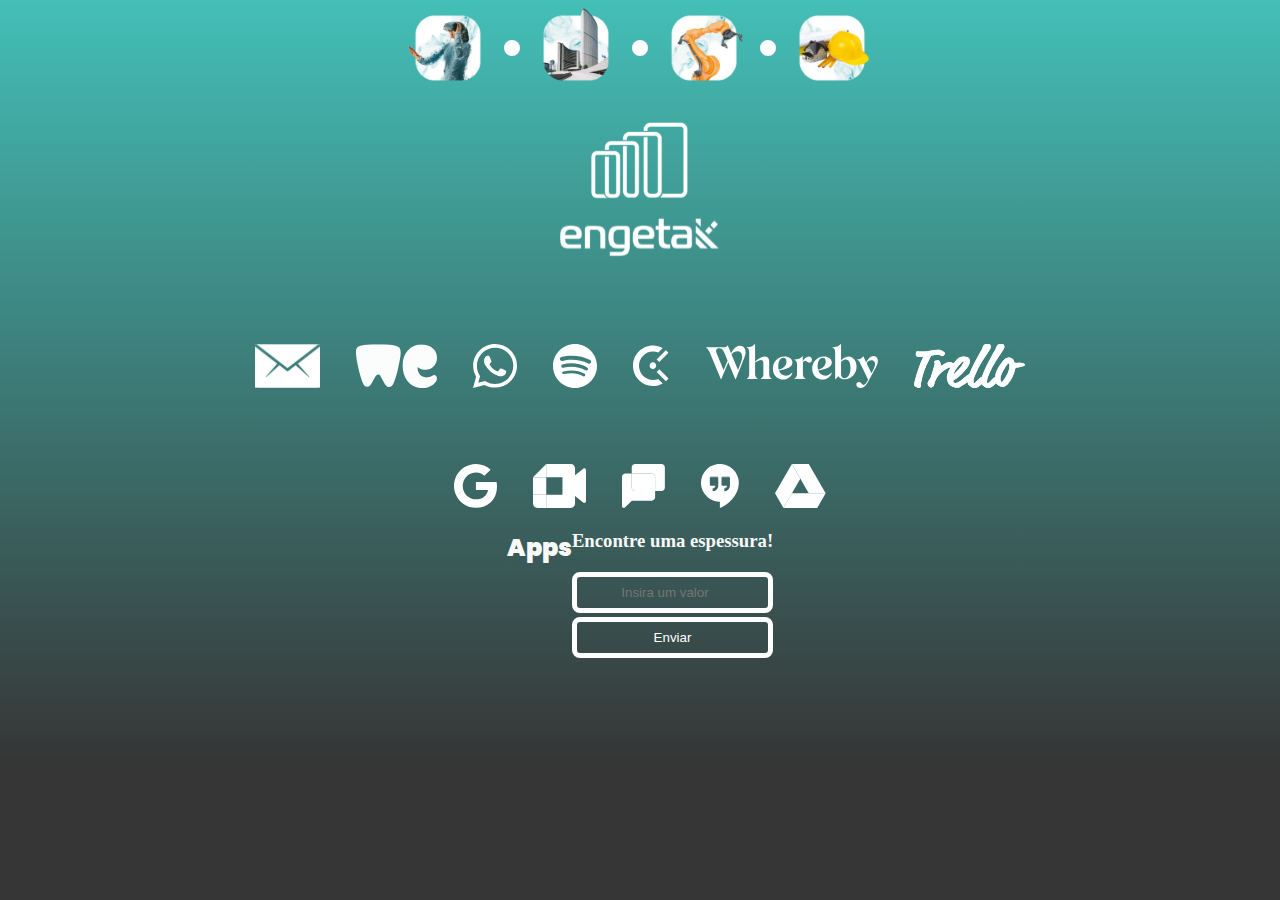
==== index.html @ 248412de "Add files via upload" ====
<!DOCTYPE html>
<html lang="pt_BR">
  <head>
    <!-- PAGE INFO -->
    <meta charset="UTF-8" />
    <meta http-equiv="X-UA-Compatible" content="IE=edge">
    <meta name="viewport" content="width=device-width, initial-scale=1.0" />
    <title>Engetak - IntraNet!</title>

    <!--Ico-->
    <link rel="icon" href="./logo-white.ico" />

    <!--Swiper-->
    <link
      rel="stylesheet"
      href="https://unpkg.com/swiper@8/swiper-bundle.min.css"
    />

    <!-- STYLES -->
    <link rel="stylesheet" href="style.css" />

    <!-- js-->
    <script type="text/javascript" src="./find.js" defer></script>

    <!-- Fonts -->
    <link rel="preconnect" href="https://fonts.gstatic.com" />
    <link
      href="https://fonts.googleapis.com/css2?family=DM+Sans:wght@400;500;700&family=Poppins:wght@400;500;700&display=swap"
      rel="stylesheet"
    />
  </head>
  <body>
    <section id="top">
      <a href="#">
        <img class="shadow zoom" src="./01.png" alt="" />
      </a>
      <div class="line shadow zoom"></div>
      <a href="#">
        <img class="shadow zoom" src="./02.png" alt="" />
      </a>
      <div class="line shadow zoom"></div>
      <a href="#">
        <img class="shadow zoom" src="./03.png" alt="" />
      </a>
      <div class="line shadow zoom"></div>
      <a href="#">
        <img class="shadow zoom" src="./04.png" alt="" />
      </a>
    </section>

    <section id="logo">
      <a href="https://engetak.com/" target="_blank">
        <img class="shadow zoom" src="./logo-white-1.svg" alt="" />
      </a>
    </section>

    <section id="links">
      <a href="https://webmail.engetak.com/" target="_blank"
        ><img class="border zoom" src="./webmail.svg" alt=""
      /></a>
      <a href="https://wetransfer.com/" target="_blank"
        ><img class="border zoom" src="./wetransfer.svg" alt=""
      /></a>
      <a href="https://web.whatsapp.com/" target="_blank"
        ><img class="border zoom" src="./whatsapp_logo_white.svg" alt=""
      /></a>
      <a href="https://open.spotify.com/" target="_blank"
        ><img class="border zoom" src="./spotyfi_logo_white.svg" alt=""
      /></a>
      <a href="https://clockify.me/" target="_blank"
        ><img class="border zoom" src="./colckifi_logo_white.svg" alt=""
      /></a>
      <a href="https://engetak.whereby.com/sala_engetak" target="_blank"
        ><img class="border zoom" src="./whereby_logo_white.svg" alt=""
      /></a>
      <a href="https://trello.com/login" target="_blank"
      ><img class="border zoom" src="./trelloo.svg" alt=""
    /></a>
  </section>

  <section id="linksb">
    <a href="https://www.google.com/" target="_blank"
        ><img class="border zoom" src="./google_logo_white.svg" alt=""
      /></a>
    <a href="https://meet.google.com/" target="_blank"
    ><img class="border zoom" src="./meet.svg" alt=""
  /></a>
     <a href="https://chat.google.com/" target="_blank"
    ><img class="border zoom" src="./chat.svg" alt=""
  /></a>
  <a href="https://hangouts.google.com/" target="_blank"
    ><img class="border zoom" src="./hangouts.svg" alt=""
  /></a>
  <a href="https://drive.google.com/" target="_blank"
    ><img class="border zoom" src="./drive.svg" alt=""
   /></a>
  </section>


    
    <section id="find">
      <h2><strong>Apps</strong></h2>
      <form action="">
        <h3>Encontre uma espessura!</h3>
        <input
          type="number"
          name="espessura"
          id="find-exp"
          placeholder="Insira um valor"
        />
        <input class="submit" id="send" value="Enviar" />
      </form>
    </section>
  </body>
</html>
---- style.css ----
/*====  RESET ============================ */
* {
  margin: 0;
  padding: 0;
  box-sizing: border-box;
}

body{
  height: fit-content;
  width: auto;
}

ul {
  list-style: none;
}

a {
  text-decoration: none;
}

img {
  width: 100%;
  height: auto;
}

div {
  background: none;
  
}

section {
  background: none;
}

/*====  VARIABLES ============================ */
:root { --backgroud-all-body: linear-gradient(180deg, #43BFB7 0%, rgba(0, 0, 0, 0.79) 84.37%) no-repeat;

}

/*====  BASE ============================ */
html {
  scroll-behavior: smooth;
}

body {  
  width: 100vw;
  height: 100vh;
  font: 400 1rem var(--body-font);
  color: rgb(249, 249, 249);
  background: var(--backgroud-all-body);
  -webkit-font-smoothing: antialiased;
}

h2 {
  font-family: 'Poppins';
}

button, .button{
  font-family: 'Poppins';
  font-weight: 500;
  line-height: 0;

  border-radius: 1rem;

  display: flex;
  align-items: center;
  justify-content: center;

  background: #43BFB7;
  color: white;

  transition: filter .2s;

  cursor: pointer;  
  -webkit-font-smoothing: antialiased;
}

button:hover, .button:hover{
  filter: brightness(1.2);
}

button img {
  margin-right: .5rem;
  
}

input {
  text-align: center;
  border-radius: .5rem;
  background: none;
  color: rgb(255, 255, 255);
  border: 5px solid rgb(255, 255, 255);
}

section {
  margin-top: 5rem;
}

#top img {
  width: 5rem;
  height: auto;
}

#top {
  height: 6rem;
  width: auto;
  border-top: 0;
  background: none;
  display: flex;
  align-items: center;
  margin-top: 0;
  justify-content: center; 
  
}

#top a {
display: flex;
}

#top a, div {
  margin-left: 0.5rem;
  margin-right: 0.5rem;
}

#top div.line {
  height: 1rem;
  width: 1rem;
  border-radius: 1rem;
  background-color: white;
}

#logo img {
  width: 10rem;
  height: auto;
}

#logo {
  margin-top: 0rem;
  background: none;
  height: 12rem;
  width: auto;
  display: flex;
  align-items: center;
  justify-content: center; 
}



#links img {
  width: auto;
  height: 4rem;
}

#links a{
  margin-left: 0.5rem;
  margin-right: 0.5rem;
}

#links {
  height: 10rem;
  width: auto;
  border-top: 0;
  background: none;
  display: flex;
  align-items: center;
  margin-top: 0rem;
  justify-content: center; 
  flex-wrap: wrap;
}


#linksb img {
  width: auto;
  height: 4rem;
}

#linksb a{
  margin-left: 0.5rem;
  margin-right: 0.5rem;
}

#linksb {
  height: 5rem;
  width: auto;
  border-top: 0;
  background: none;
  display: flex;
  align-items: center;
  margin-top: 0rem;
  justify-content: center; 
  flex-wrap: wrap;
}

#title1 {
  background: none;
  height: 2rem;
  width: auto;  
  align-items: center;
  justify-content: center; 
  text-align: center;
  margin-top: 1rem;
}

#apps {
  display: flex;
  margin-top: .1rem;
  margin-bottom: .1rem;
  align-items: center;
  justify-content: center;
  
}

#apps .v-line{
  position: relative;
  border: thick solid rgba(255, 255, 255, 0);
  height:7rem;
  width: .1rem;
  border-radius: .5rem;
  background-color: rgba(255, 255, 255, 0); 
  margin-top: -3rem; 
  margin-left: 1rem;
  margin-right: 1rem;
}





#find {
  background: none;
  height: 13rem;
  width: auto;
  display: flex;
  align-items: flex-start;
  justify-content:center; 
  text-align: center;
  margin-top: .1rem;
  
}


#find form {
  background: none;
  width: auto;
  height: 8rem;
  display: grid;
  justify-content: center;
  

}

#find button,
#find submit {
  margin-top: .5rem;
  margin-left: 1.4rem;
  height: 2rem;
  width: 10rem;
  align-items: center;
  

}

#find img {
  width: 1rem;
  height: auto;
}

#find input {
  margin-top: .25rem;
  cursor: pointer;  
}

#find h3 {
  margin-top: 0rem;
}

#find img {
  height: 3rem;
  width: auto;

}

#mate{  
    background: none;
    height: 13rem;
    width: auto;
    display: flex;
    align-items: flex-start;
    justify-content:center; 
    text-align: center;
    margin-top: .1rem;
}

#mate h3{
  margin-top: 0rem;
}


#mate img {
  height: 5rem;
  width: auto;
  margin-top: 1.3rem;
}






 

 


.border {
  transition: all .5s;
  border: 10px solid transparent;
}

.border:hover{
  border: 4px solid #43BFB7;
  border-radius: 100%;
}

.shadow {
  transition: all 0.5s;
  cursor: pointer;
}

.shadow:hover{
  -webkit-filter: drop-shadow(15px 10px 5px rgba(0,0,0,1));
  filter: drop-shadow(15px 10px 5px rgba(0,0,0,1));
}

.zoom{
  transition: all 0.5s;
  cursor: pointer;
}

.zoom:hover{
  -webkit-transform: scale(1.0);
  transform: scale(1.0);
}
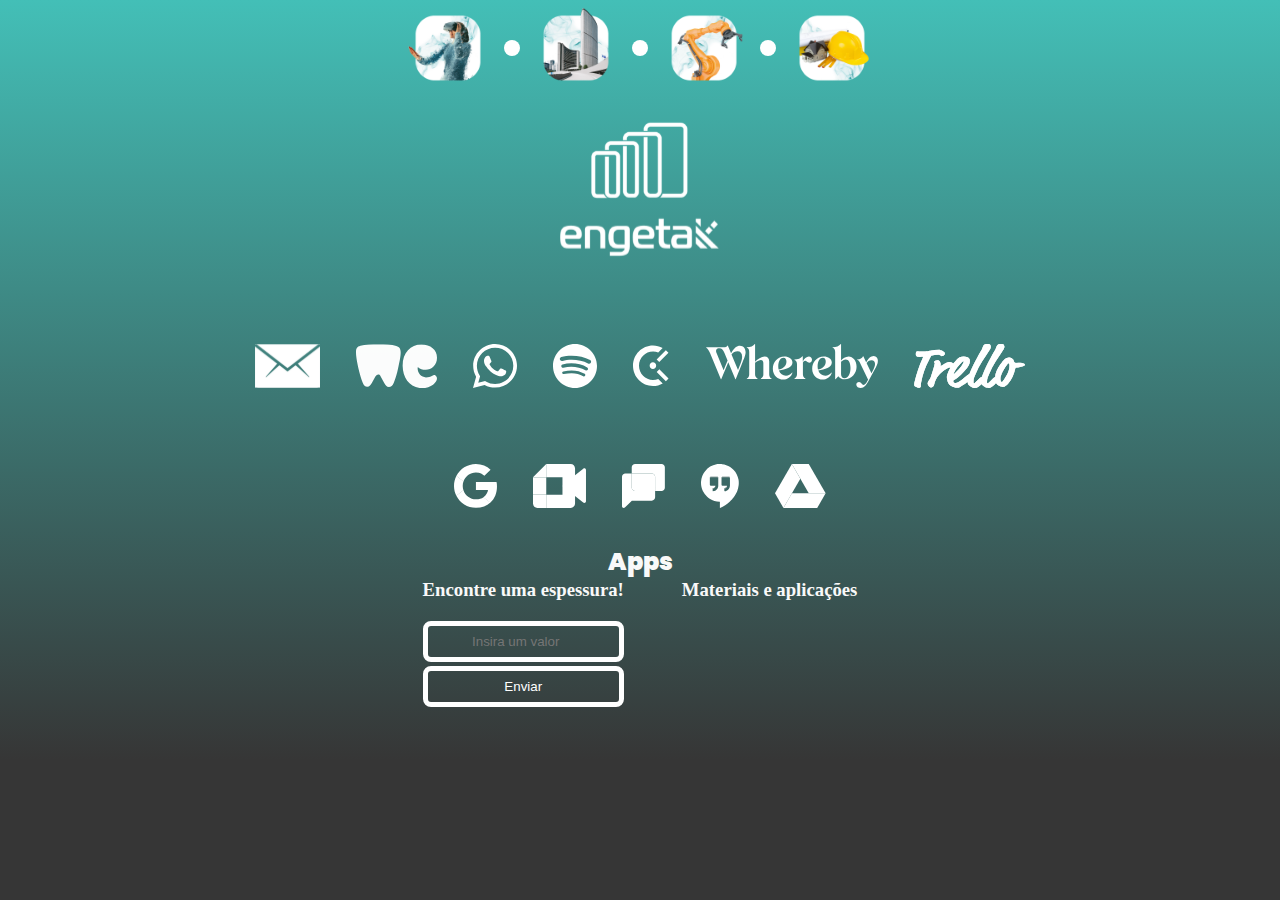
==== commit 429cc10d: "Update index.html" ====
--- a/index.html
+++ b/index.html
@@ -3,7 +3,7 @@
   <head>
     <!-- PAGE INFO -->
     <meta charset="UTF-8" />
-    <meta http-equiv="X-UA-Compatible" content="IE=edge">
+    <meta http-equiv="X-UA-Compatible" content="IE=edge" />
     <meta name="viewport" content="width=device-width, initial-scale=1.0" />
     <title>Engetak - IntraNet!</title>
 
@@ -74,45 +74,55 @@
         ><img class="border zoom" src="./whereby_logo_white.svg" alt=""
       /></a>
       <a href="https://trello.com/login" target="_blank"
-      ><img class="border zoom" src="./trelloo.svg" alt=""
-    /></a>
-  </section>
+        ><img class="border zoom" src="./trelloo.svg" alt=""
+      /></a>
+    </section>
 
-  <section id="linksb">
-    <a href="https://www.google.com/" target="_blank"
+    <section id="linksb">
+      <a href="https://www.google.com/" target="_blank"
         ><img class="border zoom" src="./google_logo_white.svg" alt=""
       /></a>
-    <a href="https://meet.google.com/" target="_blank"
-    ><img class="border zoom" src="./meet.svg" alt=""
-  /></a>
-     <a href="https://chat.google.com/" target="_blank"
-    ><img class="border zoom" src="./chat.svg" alt=""
-  /></a>
-  <a href="https://hangouts.google.com/" target="_blank"
-    ><img class="border zoom" src="./hangouts.svg" alt=""
-  /></a>
-  <a href="https://drive.google.com/" target="_blank"
-    ><img class="border zoom" src="./drive.svg" alt=""
-   /></a>
-  </section>
-
-
-    
-    <section id="find">
+      <a href="https://meet.google.com/" target="_blank"
+        ><img class="border zoom" src="./meet.svg" alt=""
+      /></a>
+      <a href="https://chat.google.com/" target="_blank"
+        ><img class="border zoom" src="./chat.svg" alt=""
+      /></a>
+      <a href="https://hangouts.google.com/" target="_blank"
+        ><img class="border zoom" src="./hangouts.svg" alt=""
+      /></a>
+      <a href="https://drive.google.com/" target="_blank"
+        ><img class="border zoom" src="./drive.svg" alt=""
+      /></a>
+    </section>
+    <section id="title1">
       <h2><strong>Apps</strong></h2>
-      <form action="">
-        <h3>Encontre uma espessura!</h3>
-        <input
-          type="number"
-          name="espessura"
-          id="find-exp"
-          placeholder="Insira um valor"
-        />
-        <input class="submit" id="send" value="Enviar" />
-      </form>
+    </section>
+    <section id="apps">
+      <section id="find">
+        <div class="exp">
+          <form action="">
+            <h3>Encontre uma espessura!</h3>
+            <input
+              class="submit"
+              type="number"
+              name="espessura"
+              id="find-exp"
+              placeholder="Insira um valor"
+            />
+            <input class="submit" id="send" value="Enviar" />
+          </form>
+        </div>
+      </section>
+      <div class="v-line"></div>
+      <section id="mate">
+        <div>
+          <h3>Materiais e aplicações</h3>
+          <a href="./materiais.html" target="_blank">
+            <img class="zoom shadow" src="./material.svg" alt="" />
+          </a>
+        </div>
+      </section>
     </section>
   </body>
 </html>
-
-
-
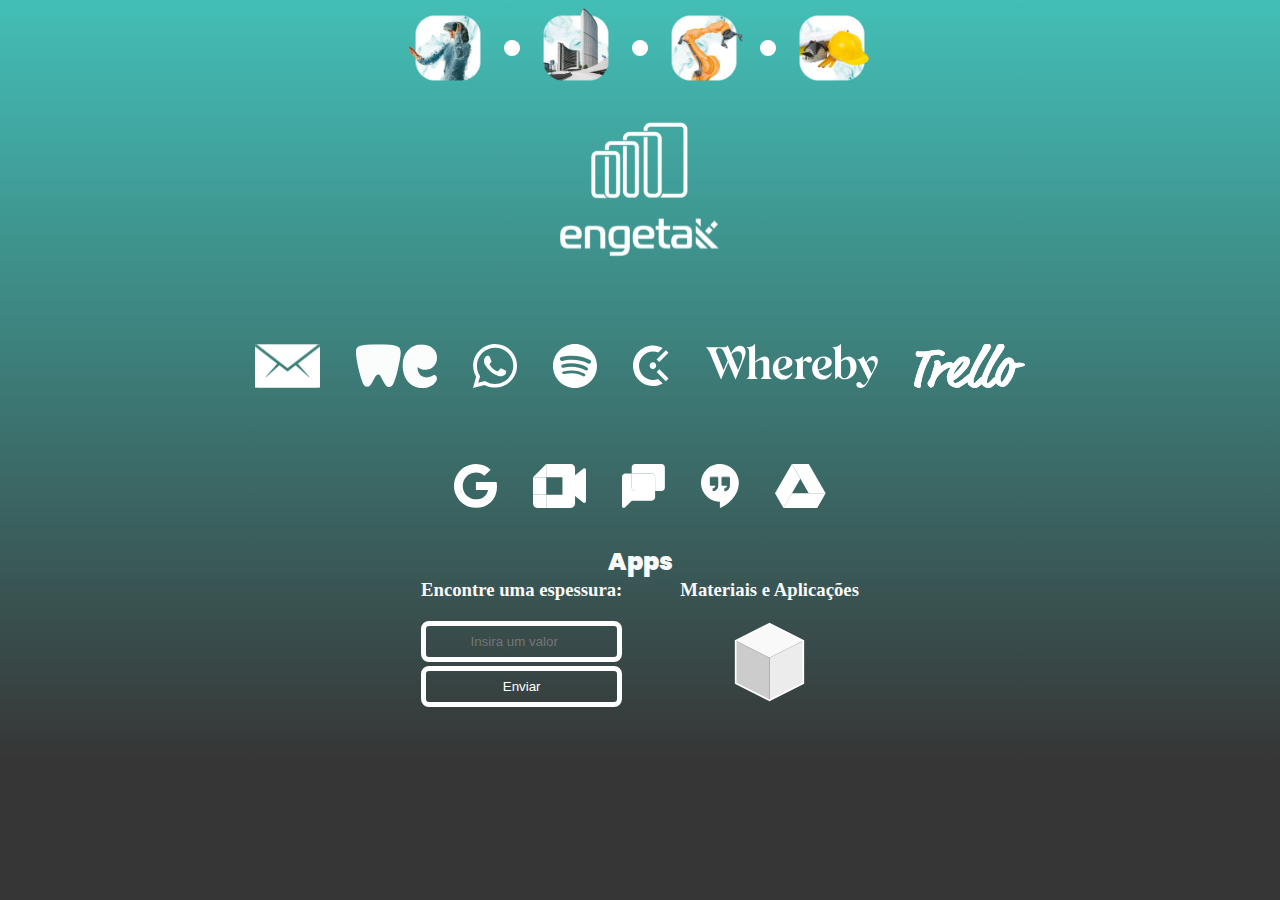
==== commit fcb21cc6: "Update index.html" ====
--- a/index.html
+++ b/index.html
@@ -102,7 +102,7 @@
       <section id="find">
         <div class="exp">
           <form action="">
-            <h3>Encontre uma espessura!</h3>
+            <h3>Encontre uma espessura:</h3>
             <input
               class="submit"
               type="number"
@@ -117,7 +117,7 @@
       <div class="v-line"></div>
       <section id="mate">
         <div>
-          <h3>Materiais e aplicações</h3>
+          <h3>Materiais e Aplicações</h3>
           <a href="./materiais.html" target="_blank">
             <img class="zoom shadow" src="./material.svg" alt="" />
           </a>
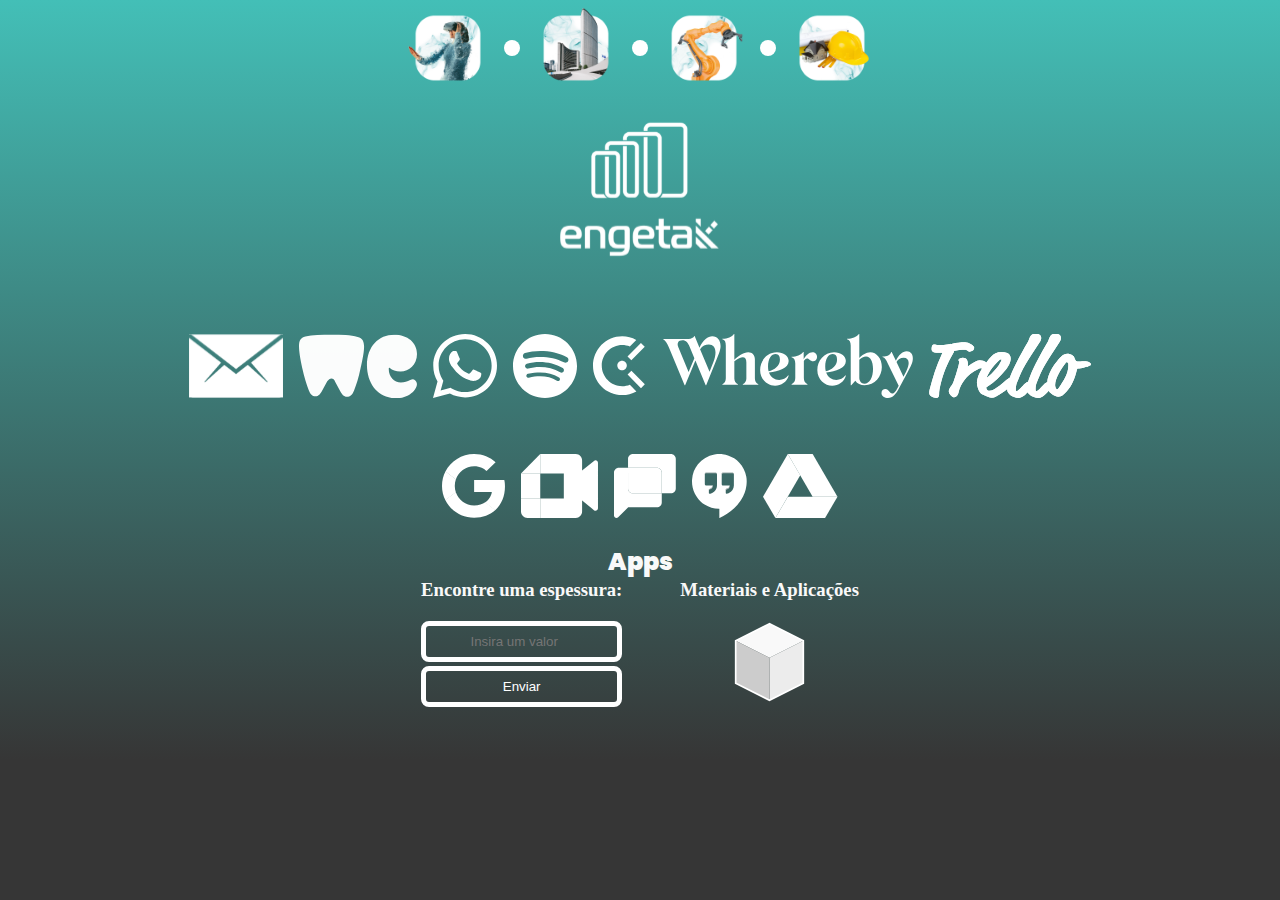
==== commit 8aa4ac60: "Update index.html" ====
--- a/index.html
+++ b/index.html
@@ -56,43 +56,43 @@
 
     <section id="links">
       <a href="https://webmail.engetak.com/" target="_blank"
-        ><img class="border zoom" src="./webmail.svg" alt=""
+        ><img class="shadow zoom" src="./webmail.svg" alt=""
       /></a>
       <a href="https://wetransfer.com/" target="_blank"
-        ><img class="border zoom" src="./wetransfer.svg" alt=""
+        ><img class="shadow zoom" src="./wetransfer.svg" alt=""
       /></a>
       <a href="https://web.whatsapp.com/" target="_blank"
-        ><img class="border zoom" src="./whatsapp_logo_white.svg" alt=""
+        ><img class="shadow zoom" src="./whatsapp_logo_white.svg" alt=""
       /></a>
       <a href="https://open.spotify.com/" target="_blank"
-        ><img class="border zoom" src="./spotyfi_logo_white.svg" alt=""
+        ><img class="shadow zoom" src="./spotyfi_logo_white.svg" alt=""
       /></a>
       <a href="https://clockify.me/" target="_blank"
-        ><img class="border zoom" src="./colckifi_logo_white.svg" alt=""
+        ><img class="shadow zoom" src="./colckifi_logo_white.svg" alt=""
       /></a>
       <a href="https://engetak.whereby.com/sala_engetak" target="_blank"
-        ><img class="border zoom" src="./whereby_logo_white.svg" alt=""
+        ><img class="shadow zoom" src="./whereby_logo_white.svg" alt=""
       /></a>
       <a href="https://trello.com/login" target="_blank"
-        ><img class="border zoom" src="./trelloo.svg" alt=""
+        ><img class="shadow zoom" src="./trelloo.svg" alt=""
       /></a>
     </section>
 
     <section id="linksb">
       <a href="https://www.google.com/" target="_blank"
-        ><img class="border zoom" src="./google_logo_white.svg" alt=""
+        ><img class="shadow zoom" src="./google_logo_white.svg" alt=""
       /></a>
       <a href="https://meet.google.com/" target="_blank"
-        ><img class="border zoom" src="./meet.svg" alt=""
+        ><img class="shadow zoom" src="./meet.svg" alt=""
       /></a>
       <a href="https://chat.google.com/" target="_blank"
-        ><img class="border zoom" src="./chat.svg" alt=""
+        ><img class="shadow zoom" src="./chat.svg" alt=""
       /></a>
       <a href="https://hangouts.google.com/" target="_blank"
-        ><img class="border zoom" src="./hangouts.svg" alt=""
+        ><img class="shadow zoom" src="./hangouts.svg" alt=""
       /></a>
       <a href="https://drive.google.com/" target="_blank"
-        ><img class="border zoom" src="./drive.svg" alt=""
+        ><img class="shadow zoom" src="./drive.svg" alt=""
       /></a>
     </section>
     <section id="title1">
@@ -126,3 +126,4 @@
     </section>
   </body>
 </html>
+
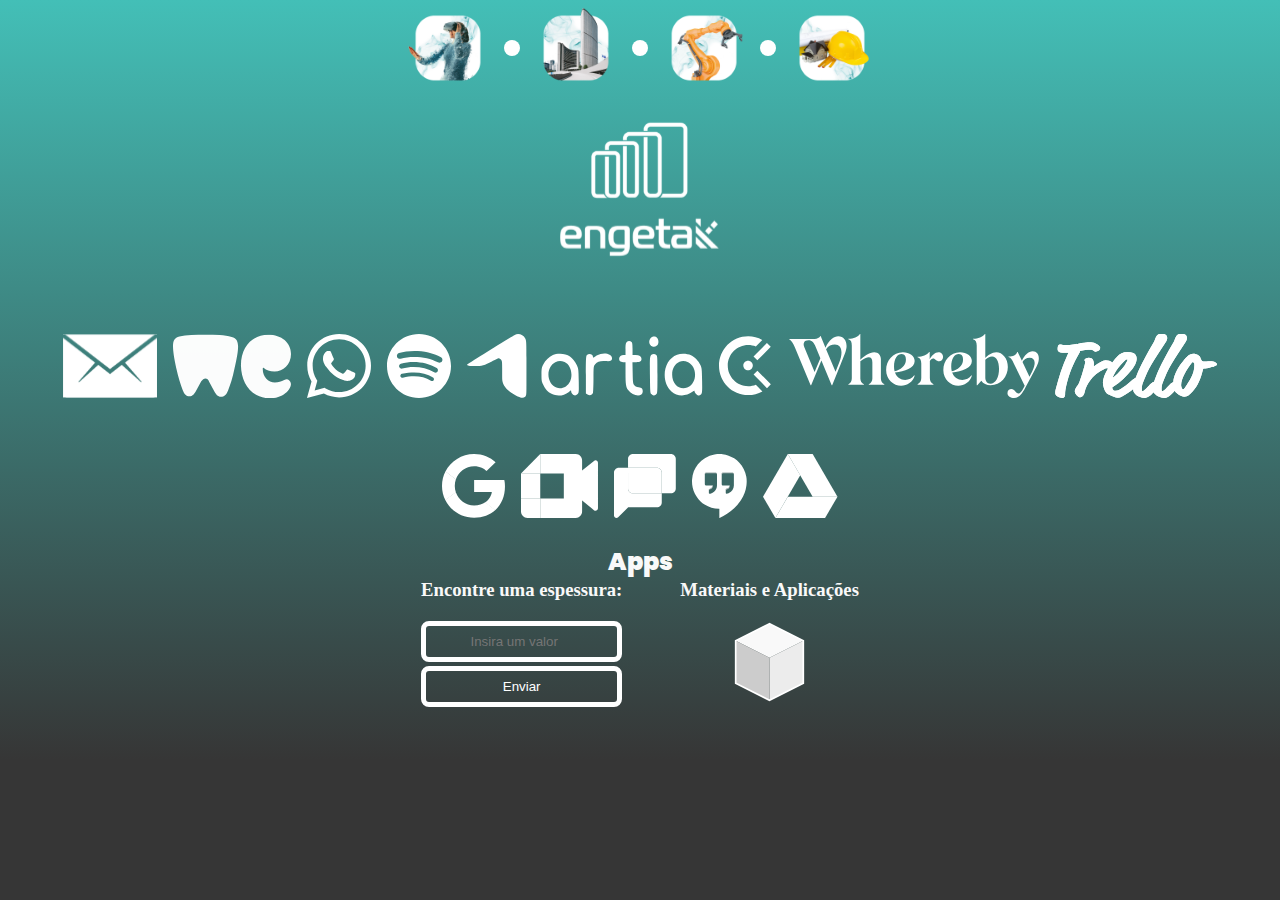
==== commit ac96f5db: "Update index.html" ====
--- a/index.html
+++ b/index.html
@@ -67,6 +67,9 @@
       <a href="https://open.spotify.com/" target="_blank"
         ><img class="shadow zoom" src="./spotyfi_logo_white.svg" alt=""
       /></a>
+      <a href="https://app.artia.com/users/login" target="_blank"
+        ><img class="shadow zoom" src="./artia.svg" alt=""
+      /></a>
       <a href="https://clockify.me/" target="_blank"
         ><img class="shadow zoom" src="./colckifi_logo_white.svg" alt=""
       /></a>
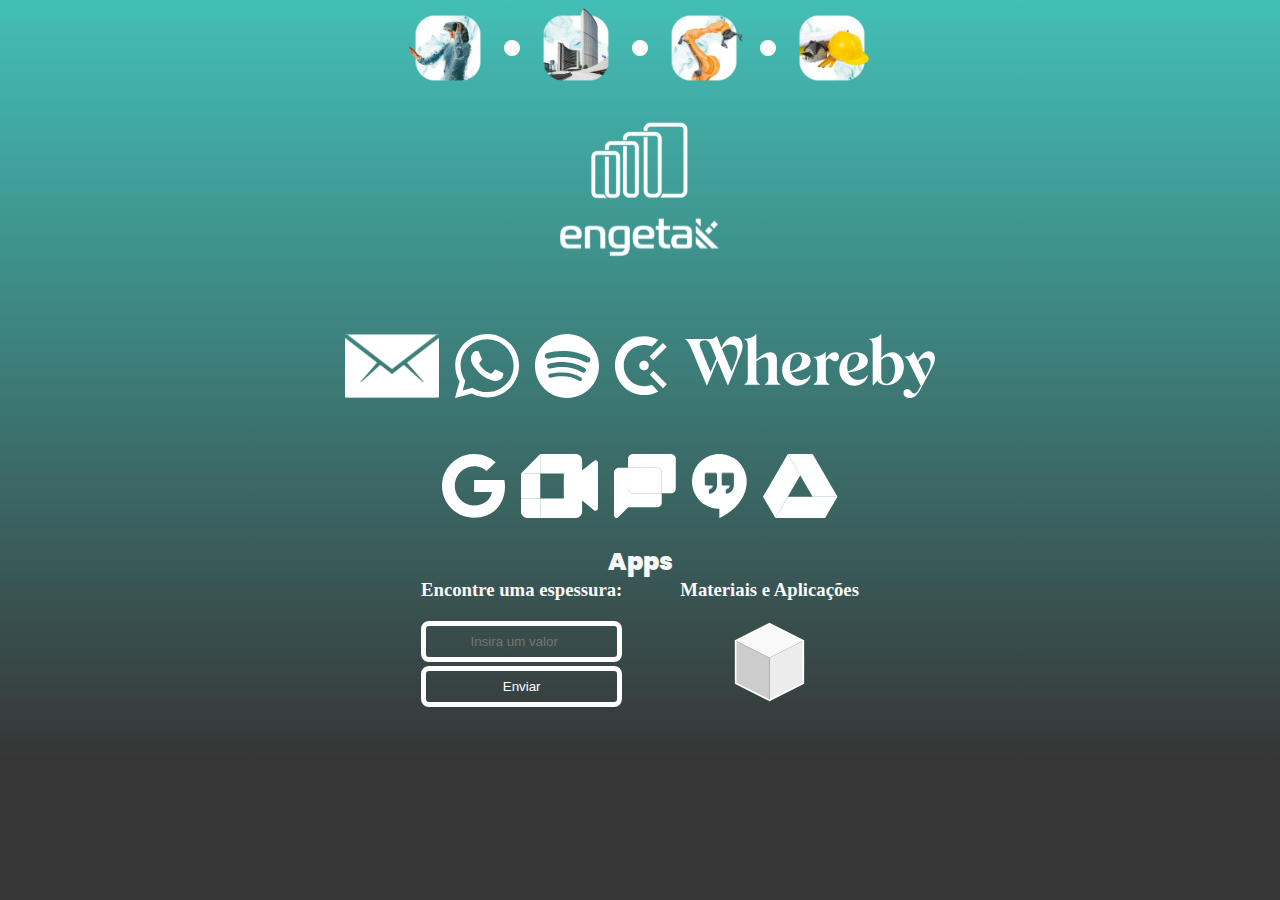
==== commit 47df917e: "Update index.html" ====
--- a/index.html
+++ b/index.html
@@ -58,31 +58,31 @@
       <a href="https://webmail.engetak.com/" target="_blank"
         ><img class="shadow zoom" src="./webmail.svg" alt=""
       /></a>
-      <a href="https://wetransfer.com/" target="_blank"
+     <!-- <a href="https://wetransfer.com/" target="_blank"
         ><img class="shadow zoom" src="./wetransfer.svg" alt=""
-      /></a>
+      /></a> -->
       <a href="https://web.whatsapp.com/" target="_blank"
         ><img class="shadow zoom" src="./whatsapp_logo_white.svg" alt=""
       /></a>
       <a href="https://open.spotify.com/" target="_blank"
         ><img class="shadow zoom" src="./spotyfi_logo_white.svg" alt=""
       /></a>
-      <a href="https://app.artia.com/users/login" target="_blank"
+     <!-- <a href="https://app.artia.com/users/login" target="_blank"
         ><img class="shadow zoom" src="./artia.svg" alt=""
-      /></a>
+      /></a> -->
       <a href="https://clockify.me/" target="_blank"
         ><img class="shadow zoom" src="./colckifi_logo_white.svg" alt=""
       /></a>
       <a href="https://engetak.whereby.com/sala_engetak" target="_blank"
         ><img class="shadow zoom" src="./whereby_logo_white.svg" alt=""
       /></a>
-      <a href="https://trello.com/login" target="_blank"
+     <!-- <a href="https://trello.com/login" target="_blank"
         ><img class="shadow zoom" src="./trelloo.svg" alt=""
-      /></a>
+      /></a> -->
     </section>
 
     <section id="linksb">
-      <a href="https://www.google.com/" target="_blank"
+      <a href="https://www.google.com.br/" target="_blank"
         ><img class="shadow zoom" src="./google_logo_white.svg" alt=""
       /></a>
       <a href="https://meet.google.com/" target="_blank"
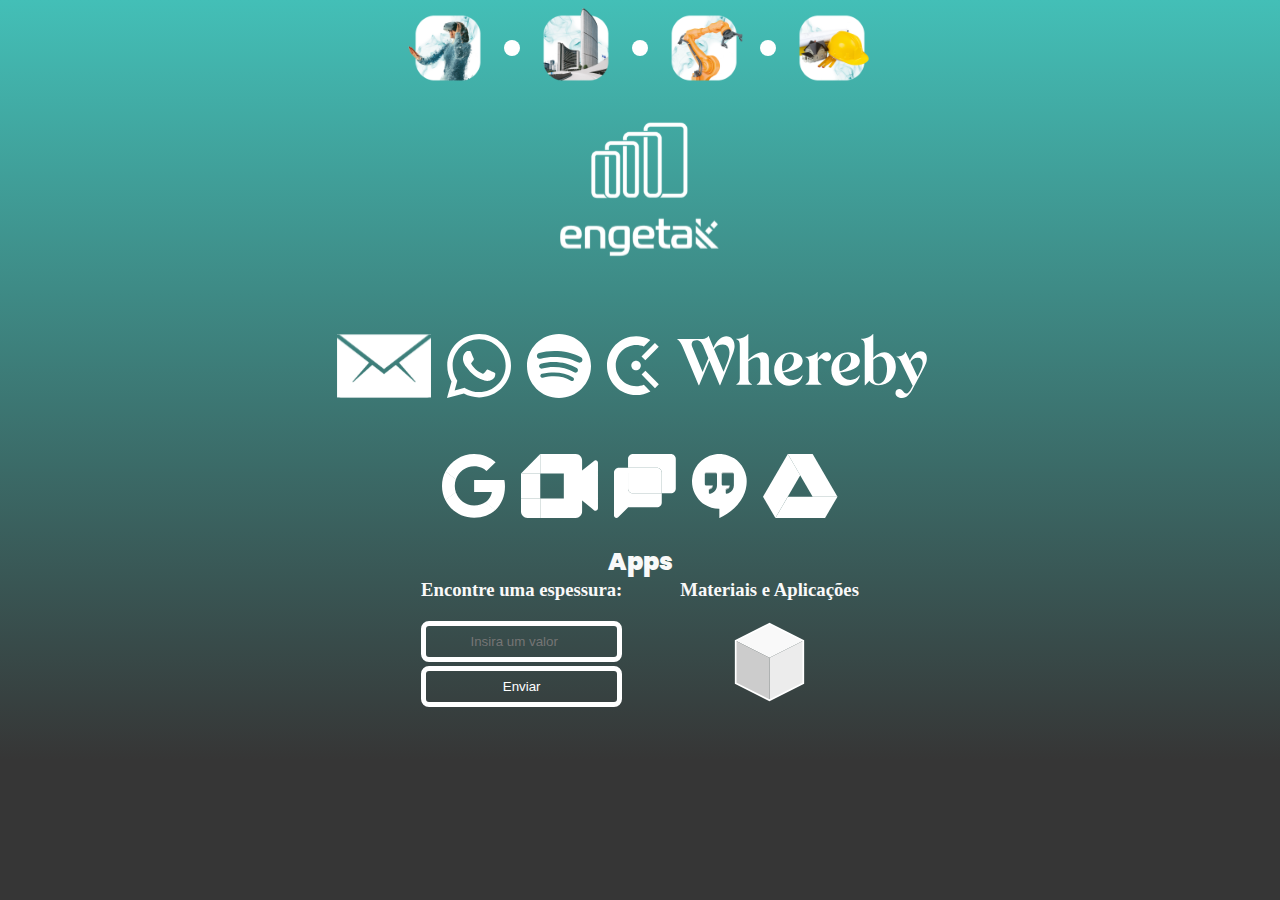
==== commit 18d8013b: "Update index.html" ====
--- a/index.html
+++ b/index.html
@@ -76,9 +76,9 @@
       <a href="https://engetak.whereby.com/sala_engetak" target="_blank"
         ><img class="shadow zoom" src="./whereby_logo_white.svg" alt=""
       /></a>
-     <!-- <a href="https://trello.com/login" target="_blank"
-        ><img class="shadow zoom" src="./trelloo.svg" alt=""
-      /></a> -->
+      <a href="https://miro.com" target="_blank"
+        ><img class="shadow zoom" src="./miro.svg" alt=""
+      /></a>
     </section>
 
     <section id="linksb">
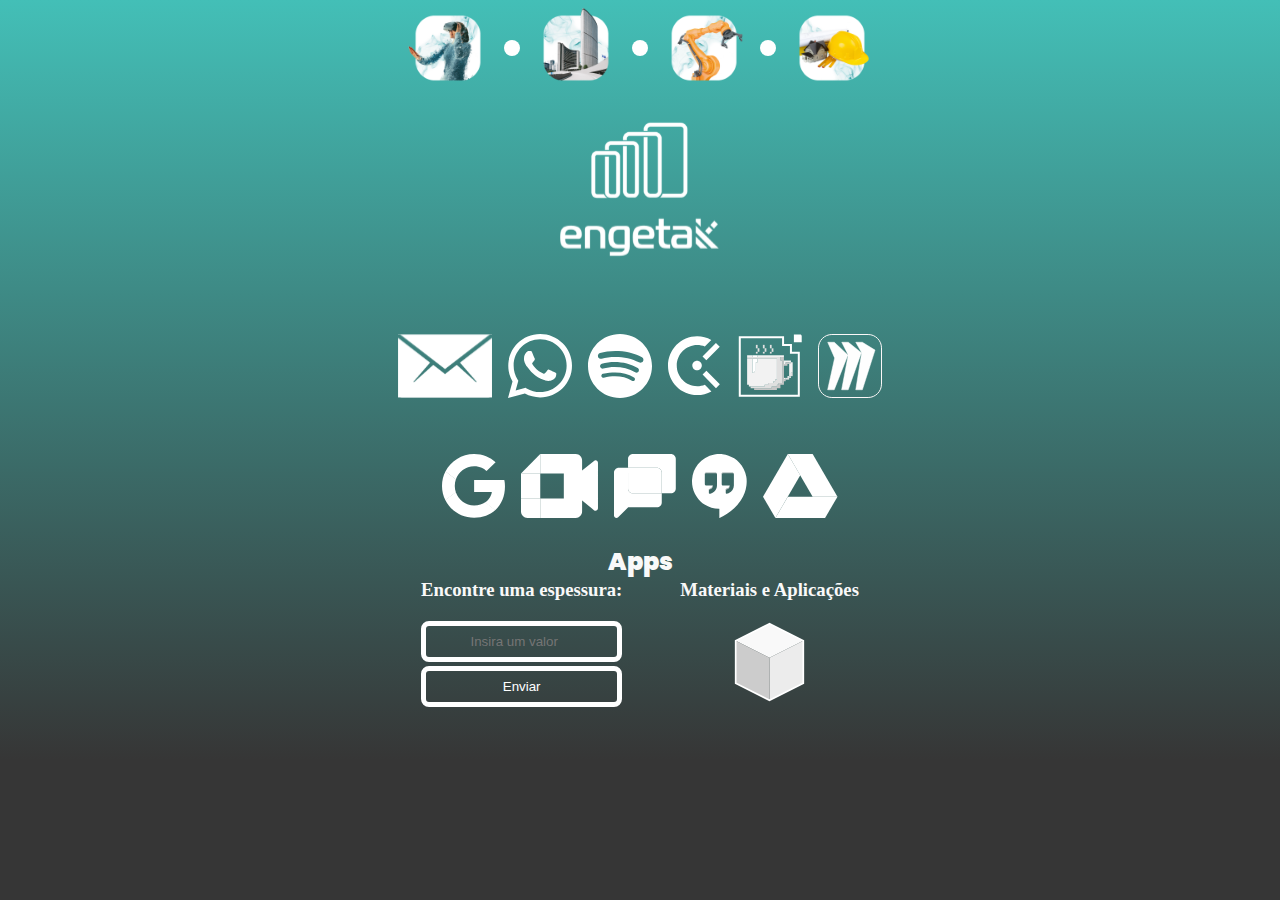
==== commit 1e52d68b: "Update index.html" ====
--- a/index.html
+++ b/index.html
@@ -73,8 +73,8 @@
       <a href="https://clockify.me/" target="_blank"
         ><img class="shadow zoom" src="./colckifi_logo_white.svg" alt=""
       /></a>
-      <a href="https://engetak.whereby.com/sala_engetak" target="_blank"
-        ><img class="shadow zoom" src="./whereby_logo_white.svg" alt=""
+      <a href="https://play.workadventu.re/@/engetak/engetak/engetak" target="_blank"
+        ><img class="shadow zoom" src="./WorkAdventure.svg" alt=""
       /></a>
       <a href="https://miro.com" target="_blank"
         ><img class="shadow zoom" src="./miro.svg" alt=""
